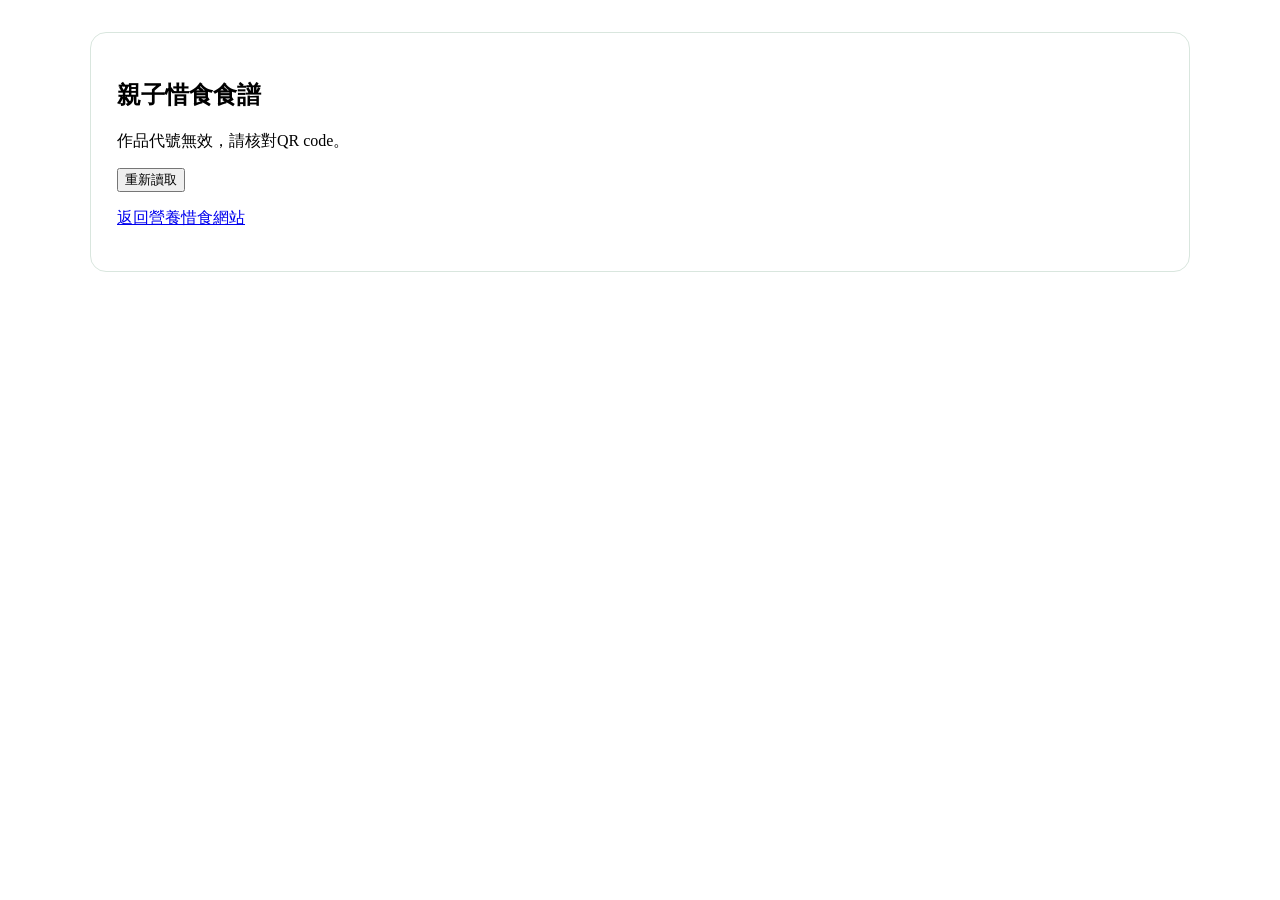
==== recipe.html @ a8145e82 "Add files via upload" ====
<!doctype html><html lang="zh-Hant"><head><meta charset="utf-8"><meta name="viewport" content="width=device-width,initial-scale=1"><meta name="robots" content="noindex"><title>親子惜食食譜</title><link rel="stylesheet" href="cloud-workshop.css?v=2026-10-27-1"></head><body><main class="cloud-shell"><section class="card cloud-parent-loading"><h1>親子惜食食譜</h1><p id="parent-load-status" role="status">正在讀取已保存的食譜及概念圖…</p><button id="parent-retry" type="button" hidden>重新讀取</button><p><a href="index.html">返回營養惜食網站</a></p></section></main><script src="workshop-core.js?v=7"></script><script src="publication-core.js?v=2026-10-27-2"></script><script src="cloud-config.js?v=2026-10-27-1"></script><script src="cloud-client.js?v=2026-10-27-1"></script><script src="cloud-parent.js?v=2026-10-27-1"></script></body></html>
---- cloud-workshop.css ----
.cloud-submit-card{padding:20px;border-radius:14px;background:#f0f8f3;border:1px solid #cfe3d5;margin:18px 0}.cloud-submit-card h3{font-size:21px;margin:0 0 10px}.cloud-submit-fields{display:grid;grid-template-columns:2fr 1fr;gap:16px;margin:16px 0}.cloud-submit-fields label{display:flex;flex-direction:column;gap:7px}.cloud-submit-fields input{text-transform:uppercase}.cloud-status,#cloud-student-status{line-height:1.8;padding:10px 0;overflow-wrap:anywhere}.cloud-status[data-state=error],#cloud-student-status[data-state=error]{color:#a32c45}.cloud-status[data-state=saved],#cloud-student-status[data-state=saved]{color:#126843;font-weight:700}.cloud-qr-box{background:white;padding:16px;border:1px solid #cfe3d5;border-radius:10px}.cloud-qr-box small{display:block;overflow-wrap:anywhere;color:#607367}.cloud-teacher{margin:0;background:#f1f7f3;color:#183c31;font:16px/1.75 system-ui,-apple-system,sans-serif}.cloud-shell{max-width:1100px;margin:auto;padding:24px 20px}.cloud-header{display:flex;justify-content:space-between;align-items:center;gap:24px;margin:10px 0 28px}.cloud-header h1{font-size:30px;margin:0 0 6px}.cloud-header p{margin:4px 0}.cloud-eyebrow{color:#347453;font-size:14px}.cloud-teacher .card{background:white;border:1px solid #d9e6de;border-radius:16px;padding:24px;margin:0 0 20px;box-sizing:border-box}.cloud-teacher h2{font-size:22px;margin:0 0 14px}.cloud-teacher label{display:block;font-weight:600;margin:10px 0 6px}.cloud-teacher input,.cloud-teacher select{font:inherit;max-width:100%;box-sizing:border-box;border:1px solid #d5dfd9;border-radius:8px;padding:10px;background:white}.cloud-teacher input[type=password],#teacher-room{width:min(100%,500px);display:block;margin:8px 0 16px}.cloud-toolbar{display:flex;align-items:center;justify-content:space-between;gap:16px;flex-wrap:wrap}.cloud-form-grid{display:grid;grid-template-columns:2fr 1fr 2fr;gap:12px;align-items:end}.cloud-form-grid label input{display:block;width:100%;margin-top:7px}.cloud-join-box{background:#eef7f1;border-radius:12px;padding:16px 20px;margin:12px 0}.cloud-join-box p{margin:6px 0}.cloud-join-box strong{font-size:21px;letter-spacing:1px}.cloud-join-box img{display:block;max-width:240px;width:100%;margin:12px 0}.cloud-summary{font-size:19px;font-weight:700;margin:20px 0}.cloud-table-scroll{overflow-x:auto}.cloud-roster{border-collapse:collapse;width:100%;font-size:15px}.cloud-roster td,.cloud-roster th{text-align:left;padding:14px 10px;border-bottom:1px solid #dce7df;vertical-align:top}.cloud-roster th{background:#f2f7f4;white-space:nowrap}.cloud-roster small{display:block;color:#607367;margin-top:4px}.cloud-roster input[type=checkbox]{appearance:auto;width:20px;height:20px}.cloud-row-actions button{font-size:14px}.cloud-row-actions details{font-size:13px;min-width:90px}.cloud-parent-loading{background:white;border:1px solid #d9e6de;border-radius:16px;padding:26px}.cloud-teacher [hidden],.cloud-submit-card [hidden],#cloud-qr[hidden]{display:none!important}
@media(max-width:700px){.cloud-shell{padding:16px 12px}.cloud-header{align-items:flex-start;flex-direction:column;gap:14px}.cloud-teacher .card{padding:18px 14px}.cloud-form-grid,.cloud-submit-fields{grid-template-columns:1fr}.cloud-roster th,.cloud-roster td{padding:10px 6px}.cloud-toolbar{align-items:flex-start}}
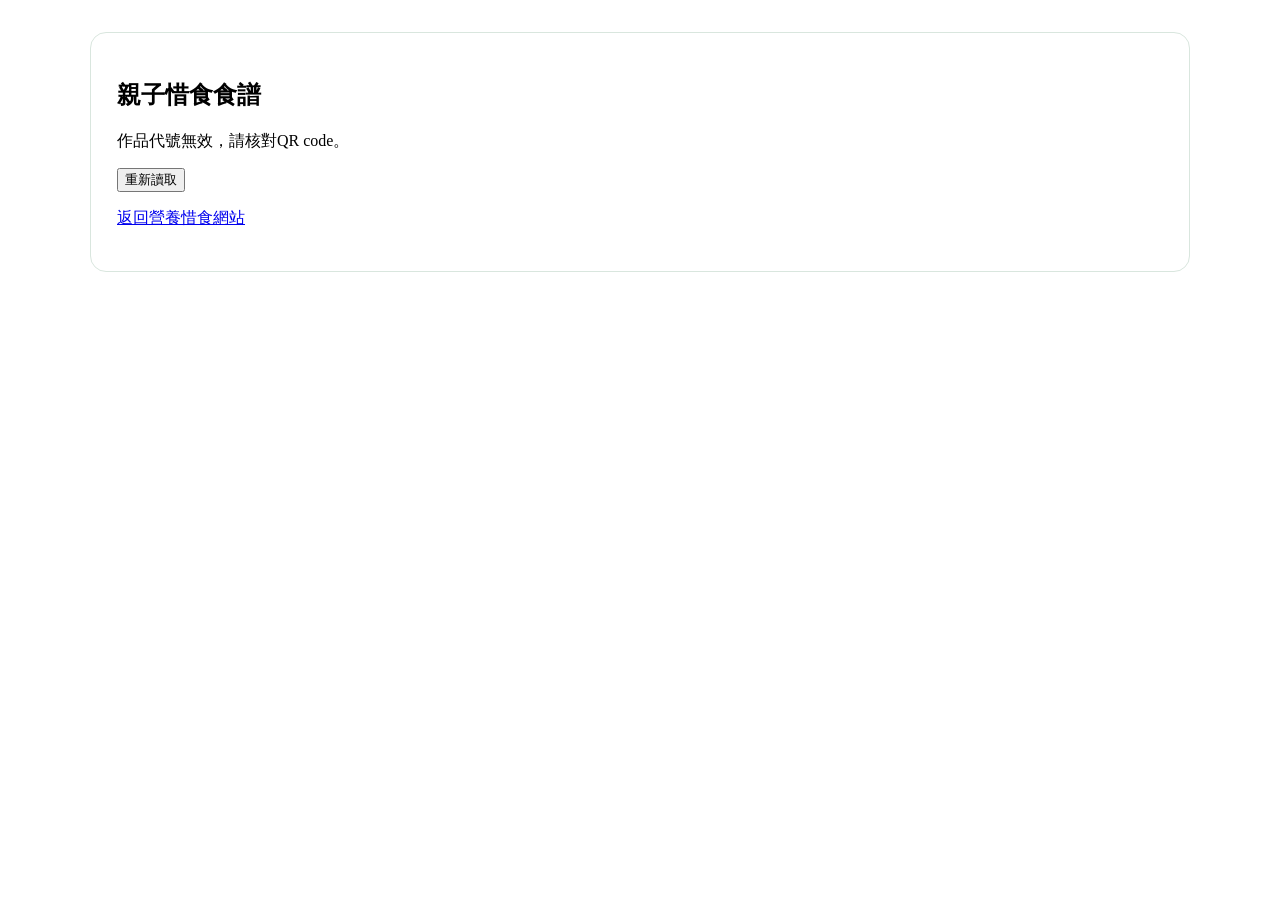
==== commit 293c2484: "Add school name to site and recipe magnets" ====
--- a/recipe.html
+++ b/recipe.html
@@ -1 +1 @@
-<!doctype html><html lang="zh-Hant"><head><meta charset="utf-8"><meta name="viewport" content="width=device-width,initial-scale=1"><meta name="robots" content="noindex"><title>親子惜食食譜</title><link rel="stylesheet" href="cloud-workshop.css?v=2026-10-27-1"></head><body><main class="cloud-shell"><section class="card cloud-parent-loading"><h1>親子惜食食譜</h1><p id="parent-load-status" role="status">正在讀取已保存的食譜及概念圖…</p><button id="parent-retry" type="button" hidden>重新讀取</button><p><a href="index.html">返回營養惜食網站</a></p></section></main><script src="workshop-core.js?v=7"></script><script src="publication-core.js?v=2026-10-27-2"></script><script src="cloud-config.js?v=2026-10-27-1"></script><script src="cloud-client.js?v=2026-10-27-1"></script><script src="cloud-parent.js?v=2026-10-27-1"></script></body></html>
+<!doctype html><html lang="zh-Hant"><head><meta charset="utf-8"><meta name="viewport" content="width=device-width,initial-scale=1"><meta name="robots" content="noindex"><title>親子惜食食譜</title><link rel="stylesheet" href="cloud-workshop.css?v=2026-10-27-1"></head><body><main class="cloud-shell"><section class="card cloud-parent-loading"><h1>親子惜食食譜</h1><p id="parent-load-status" role="status">正在讀取已保存的食譜及概念圖…</p><button id="parent-retry" type="button" hidden>重新讀取</button><p><a href="index.html">返回營養惜食網站</a></p></section></main><script src="workshop-core.js?v=7"></script><script src="publication-core.js?v=school-v1"></script><script src="cloud-config.js?v=2026-10-27-1"></script><script src="cloud-client.js?v=school-v1"></script><script src="cloud-parent.js?v=2026-10-27-1"></script></body></html>
--- a/cloud-workshop.css
+++ b/cloud-workshop.css
@@ -1,2 +1,6 @@
-.cloud-submit-card{padding:20px;border-radius:14px;background:#f0f8f3;border:1px solid #cfe3d5;margin:18px 0}.cloud-submit-card h3{font-size:21px;margin:0 0 10px}.cloud-submit-fields{display:grid;grid-template-columns:2fr 1fr;gap:16px;margin:16px 0}.cloud-submit-fields label{display:flex;flex-direction:column;gap:7px}.cloud-submit-fields input{text-transform:uppercase}.cloud-status,#cloud-student-status{line-height:1.8;padding:10px 0;overflow-wrap:anywhere}.cloud-status[data-state=error],#cloud-student-status[data-state=error]{color:#a32c45}.cloud-status[data-state=saved],#cloud-student-status[data-state=saved]{color:#126843;font-weight:700}.cloud-qr-box{background:white;padding:16px;border:1px solid #cfe3d5;border-radius:10px}.cloud-qr-box small{display:block;overflow-wrap:anywhere;color:#607367}.cloud-teacher{margin:0;background:#f1f7f3;color:#183c31;font:16px/1.75 system-ui,-apple-system,sans-serif}.cloud-shell{max-width:1100px;margin:auto;padding:24px 20px}.cloud-header{display:flex;justify-content:space-between;align-items:center;gap:24px;margin:10px 0 28px}.cloud-header h1{font-size:30px;margin:0 0 6px}.cloud-header p{margin:4px 0}.cloud-eyebrow{color:#347453;font-size:14px}.cloud-teacher .card{background:white;border:1px solid #d9e6de;border-radius:16px;padding:24px;margin:0 0 20px;box-sizing:border-box}.cloud-teacher h2{font-size:22px;margin:0 0 14px}.cloud-teacher label{display:block;font-weight:600;margin:10px 0 6px}.cloud-teacher input,.cloud-teacher select{font:inherit;max-width:100%;box-sizing:border-box;border:1px solid #d5dfd9;border-radius:8px;padding:10px;background:white}.cloud-teacher input[type=password],#teacher-room{width:min(100%,500px);display:block;margin:8px 0 16px}.cloud-toolbar{display:flex;align-items:center;justify-content:space-between;gap:16px;flex-wrap:wrap}.cloud-form-grid{display:grid;grid-template-columns:2fr 1fr 2fr;gap:12px;align-items:end}.cloud-form-grid label input{display:block;width:100%;margin-top:7px}.cloud-join-box{background:#eef7f1;border-radius:12px;padding:16px 20px;margin:12px 0}.cloud-join-box p{margin:6px 0}.cloud-join-box strong{font-size:21px;letter-spacing:1px}.cloud-join-box img{display:block;max-width:240px;width:100%;margin:12px 0}.cloud-summary{font-size:19px;font-weight:700;margin:20px 0}.cloud-table-scroll{overflow-x:auto}.cloud-roster{border-collapse:collapse;width:100%;font-size:15px}.cloud-roster td,.cloud-roster th{text-align:left;padding:14px 10px;border-bottom:1px solid #dce7df;vertical-align:top}.cloud-roster th{background:#f2f7f4;white-space:nowrap}.cloud-roster small{display:block;color:#607367;margin-top:4px}.cloud-roster input[type=checkbox]{appearance:auto;width:20px;height:20px}.cloud-row-actions button{font-size:14px}.cloud-row-actions details{font-size:13px;min-width:90px}.cloud-parent-loading{background:white;border:1px solid #d9e6de;border-radius:16px;padding:26px}.cloud-teacher [hidden],.cloud-submit-card [hidden],#cloud-qr[hidden]{display:none!important}
-@media(max-width:700px){.cloud-shell{padding:16px 12px}.cloud-header{align-items:flex-start;flex-direction:column;gap:14px}.cloud-teacher .card{padding:18px 14px}.cloud-form-grid,.cloud-submit-fields{grid-template-columns:1fr}.cloud-roster th,.cloud-roster td{padding:10px 6px}.cloud-toolbar{align-items:flex-start}}
+.cloud-submit-card{padding:20px;border-radius:14px;background:#f0f8f3;border:1px solid #cfe3d5;margin:18px 0}.cloud-submit-card h3{font-size:21px;margin:0 0 10px}.cloud-submit-fields{display:grid;grid-template-columns:2fr 1fr;gap:16px;margin:16px 0}.cloud-submit-fields label{display:flex;flex-direction:column;gap:7px}.cloud-submit-fields input{text-transform:uppercase}.cloud-status,#cloud-student-status{line-height:1.8;padding:10px 0;overflow-wrap:anywhere}.cloud-status[data-state=error],#cloud-student-status[data-state=error]{color:#a32c45}.cloud-status[data-state=saved],#cloud-student-status[data-state=saved]{color:#126843;font-weight:700}.cloud-qr-box{background:white;padding:16px;border:1px solid #cfe3d5;border-radius:10px}.cloud-qr-box small{display:block;overflow-wrap:anywhere;color:#607367}.cloud-teacher{margin:0;background:#f1f7f3;color:#183c31;font:16px/1.75 system-ui,-apple-system,sans-serif}.cloud-shell{max-width:1100px;margin:auto;padding:24px 20px}.cloud-header{display:flex;justify-content:space-between;align-items:center;gap:24px;margin:10px 0 28px}.cloud-header h1{font-size:30px;margin:0 0 6px}.cloud-header p{margin:4px 0}.cloud-eyebrow{color:#347453;font-size:14px}.cloud-teacher .card{background:white;border:1px solid #d9e6de;border-radius:16px;padding:24px;margin:0 0 20px;box-sizing:border-box}.cloud-teacher h2{font-size:22px;margin:0 0 14px}.cloud-teacher label{display:block;font-weight:600;margin:10px 0 6px}.cloud-teacher input,.cloud-teacher select{font:inherit;max-width:100%;box-sizing:border-box;border:1px solid #d5dfd9;border-radius:8px;padding:10px;background:white}.cloud-teacher input[type=password],#teacher-room{width:min(100%,500px);display:block;margin:8px 0 16px}.cloud-toolbar{display:flex;align-items:center;justify-content:space-between;gap:16px;flex-wrap:wrap}.cloud-form-grid{display:grid;grid-template-columns:2fr 1fr 2fr;gap:12px;align-items:end}.cloud-form-grid label input{display:block;width:100%;margin-top:7px}.cloud-join-box{background:#eef7f1;border-radius:12px;padding:16px 20px;margin:12px 0}.cloud-join-box p{margin:6px 0}.cloud-join-box strong{font-size:21px;letter-spacing:1px}.cloud-join-box img{display:block;max-width:240px;width:100%;margin:12px 0}.cloud-summary{font-size:19px;font-weight:700;margin:20px 0}.cloud-table-scroll{overflow-x:auto}.cloud-roster{border-collapse:collapse;width:100%;font-size:15px}.cloud-roster td,.cloud-roster th{text-align:left;padding:14px 10px;border-bottom:1px solid #dce7df;vertical-align:top}.cloud-roster th{background:#f2f7f4;white-space:nowrap}.cloud-roster small{display:block;color:#607367;margin-top:4px}.cloud-roster input[type=checkbox]{appearance:auto;width:20px;height:20px}.cloud-row-actions button{font-size:14px}.cloud-row-actions details{font-size:13px;min-width:90px}.cloud-parent-loading{background:white;border:1px solid #d9e6de;border-radius:16px;padding:26px}.cloud-teacher [hidden],.cloud-submit-card [hidden],#cloud-qr[hidden]{display:none!important}
+@media(max-width:700px){.cloud-shell{padding:16px 12px}.cloud-header{align-items:flex-start;flex-direction:column;gap:14px}.cloud-teacher .card{padding:18px 14px}.cloud-form-grid,.cloud-submit-fields{grid-template-columns:1fr}.cloud-roster th,.cloud-roster td{padding:10px 6px}.cloud-toolbar{align-items:flex-start}}
+
+.ws-magnet.ws-magnet-card{box-sizing:border-box;width:55mm;height:85mm;padding:3mm 2mm;border:.25mm dashed #8a9991;border-radius:0;background:#f5fbeb;color:#183c31;display:flex;flex-direction:column;align-items:center;justify-content:flex-start;gap:1mm;overflow:hidden;text-align:center;line-height:1.2;-webkit-print-color-adjust:exact;print-color-adjust:exact}.magnet-header{box-sizing:border-box;width:100%;padding:2mm 0;background:#0d8d61;color:white;font-size:10pt;font-weight:800}.magnet-subtitle{font-size:8pt;color:#42865a;margin-top:1mm}.magnet-title{width:100%;height:11mm;display:flex;align-items:center;justify-content:center;font-size:12pt;line-height:1.15;font-weight:800;overflow:hidden;overflow-wrap:anywhere}.ws-magnet-card img{width:40mm!important;height:40mm!important;max-width:none;border:0;background:white;flex:none}.magnet-foot{font-size:9pt;font-weight:700;color:#176744}.magnet-deco{font-size:9pt;color:#db7137}.ws-magnet-card>*{flex-shrink:0}
+
+body:not(.teacher-mode) .teacher-only{display:none!important}
